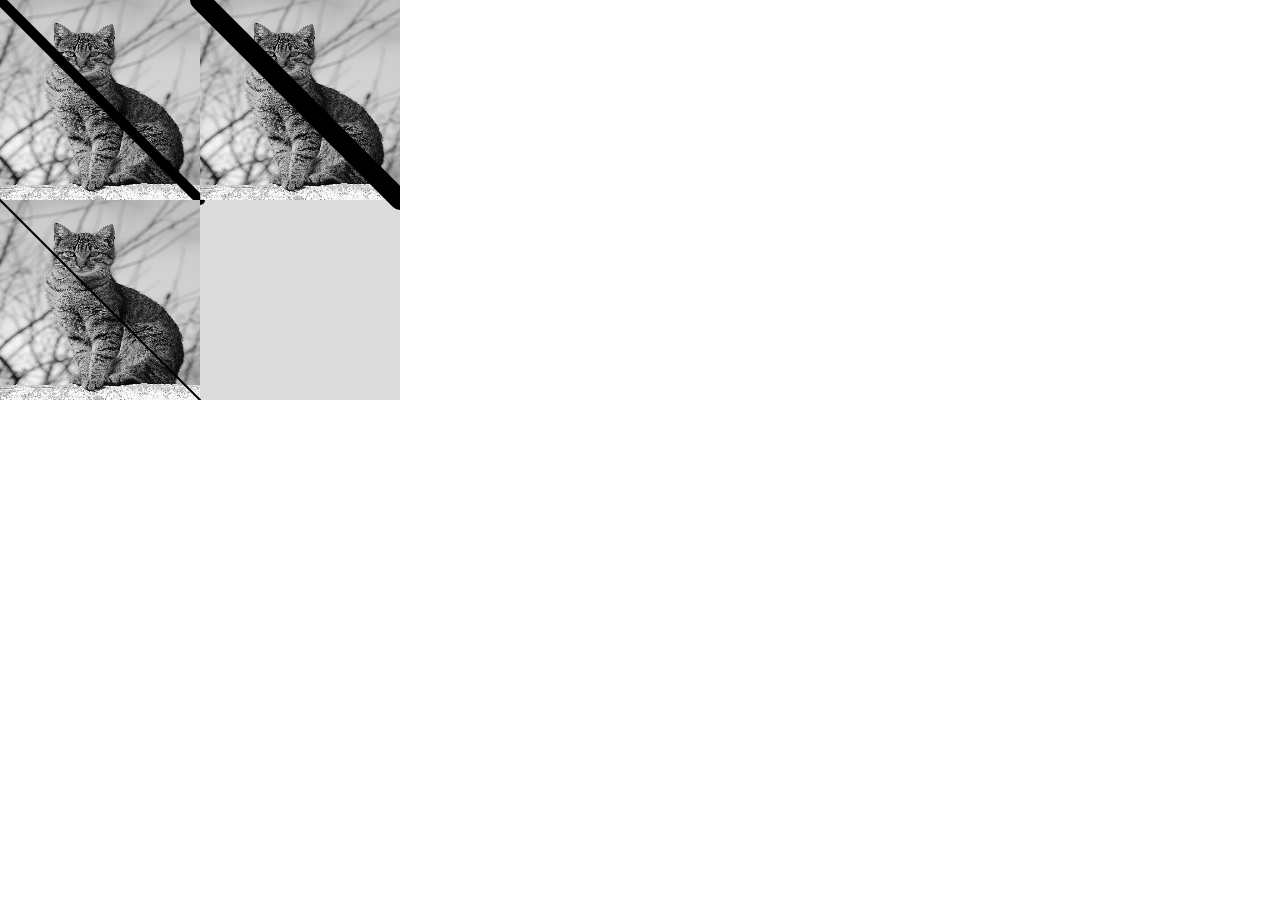
==== Jerry/index.html @ 0799b05a "first" ====
<!DOCTYPE html>
<html lang="en">
  <head>
    <meta charset="utf-8" />
    <meta name="viewport" content="width=device-width, initial-scale=1.0">

    <title>Sketch</title>

    <link rel="stylesheet" type="text/css" href="style.css">

    <script src="libraries/p5.min.js"></script>
    <script src="libraries/p5.sound.min.js"></script>
  </head>

  <body>
    <script src="sketch.js"></script>
  </body>
</html>
---- Jerry/style.css ----
html, body {
  margin: 0;
  padding: 0;
}

canvas {
  display: block;
}
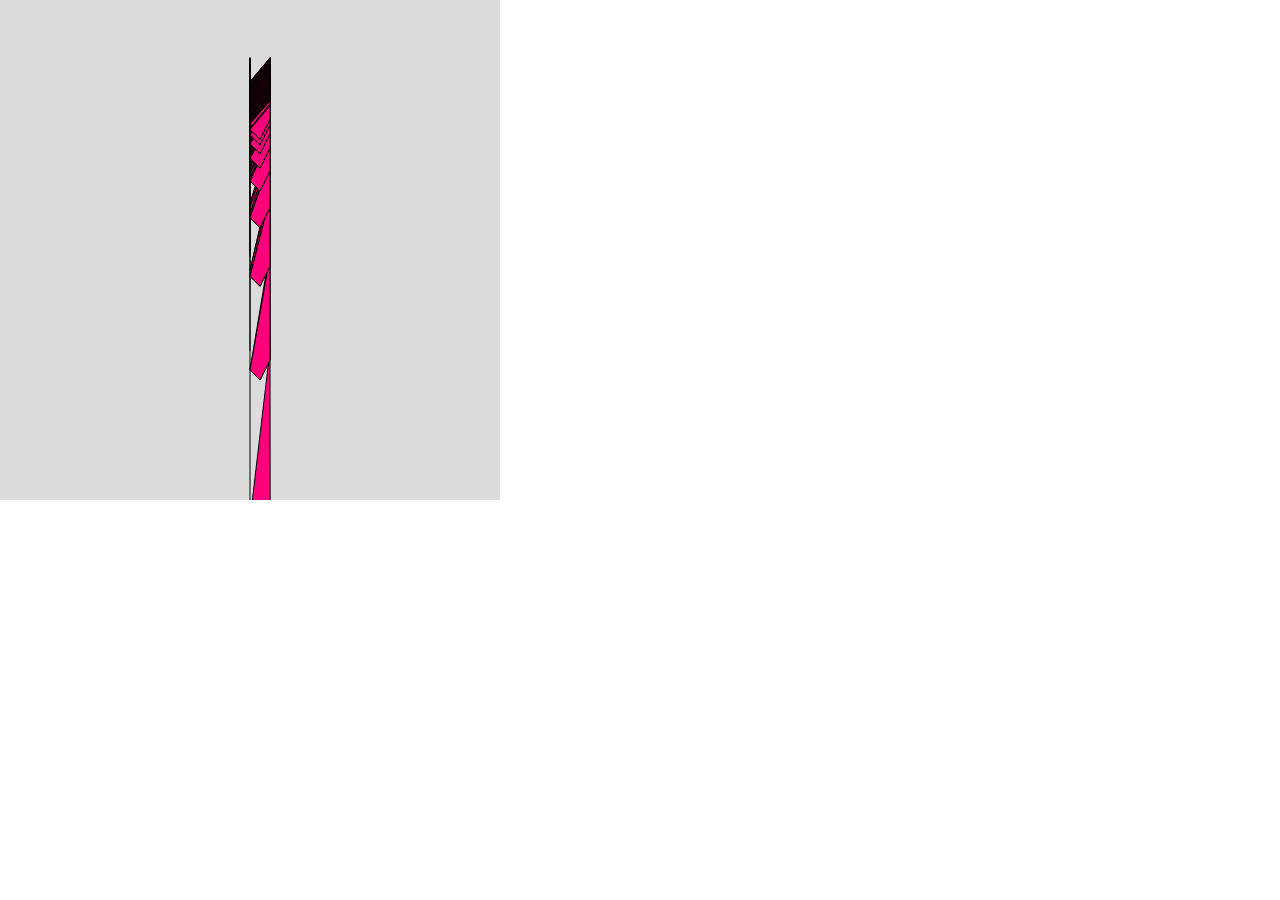
==== commit ee3cc6e9: "jerry" ====
--- a/Jerry/index.html
+++ b/Jerry/index.html
@@ -13,6 +13,7 @@
   </head>
 
   <body>
+    
     <script src="sketch.js"></script>
   </body>
 </html>
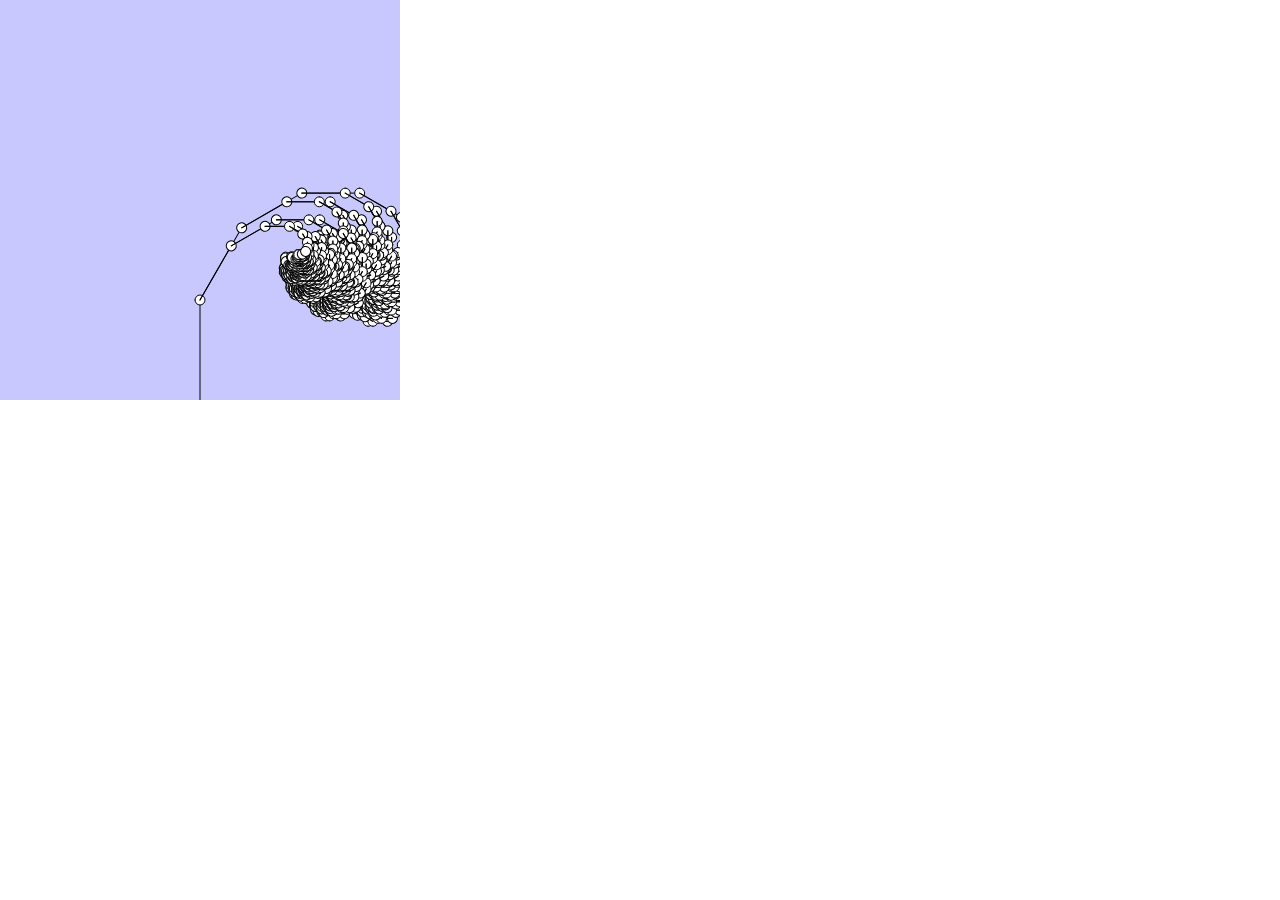
==== commit e1b239f5: "ronan" ====
--- a/Jerry/index.html
+++ b/Jerry/index.html
@@ -13,7 +13,6 @@
   </head>
 
   <body>
-    
     <script src="sketch.js"></script>
   </body>
 </html>
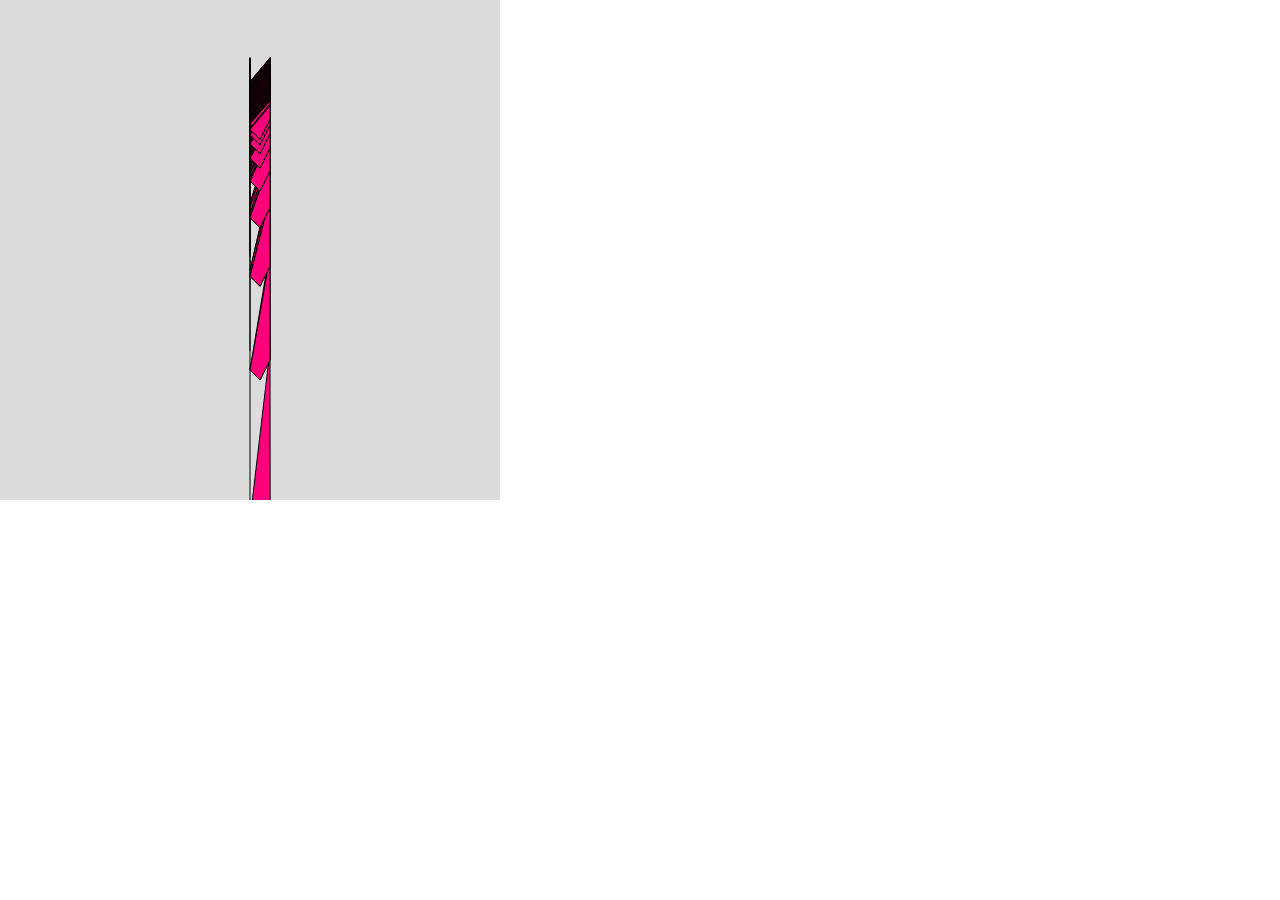
==== commit 85f1bc90: "done" ====
--- a/Jerry/index.html
+++ b/Jerry/index.html
@@ -13,6 +13,7 @@
   </head>
 
   <body>
+    
     <script src="sketch.js"></script>
   </body>
 </html>
